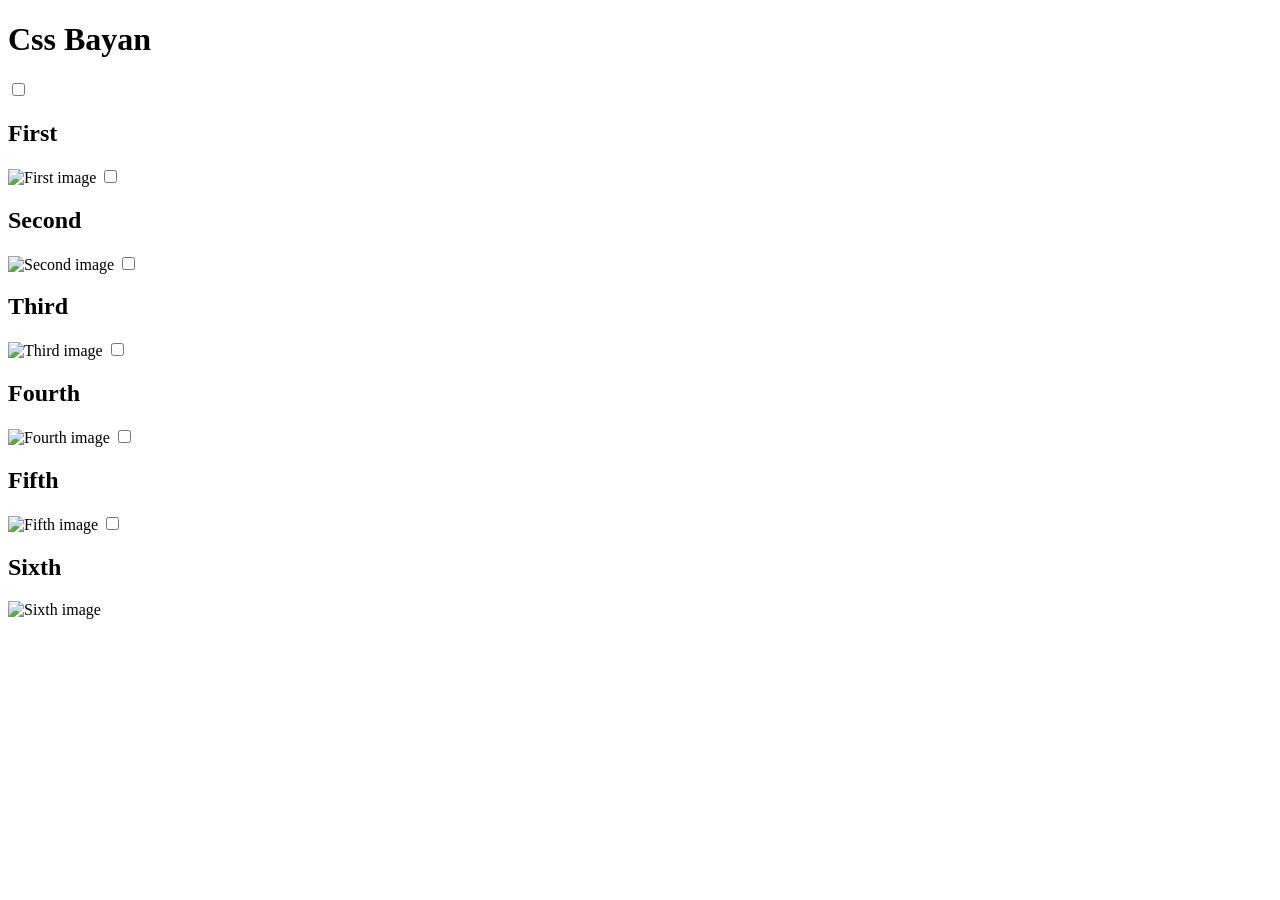
==== index.html @ 68108b70 "feat: add basic page layout (Sun, Mar 12, 2023 15:39:24 PM)" ====
<!DOCTYPE html>
<html lang="en" class="page">
<head>
  <meta charset="UTF-8">
  <meta http-equiv="X-UA-Compatible" content="IE=edge">
  <meta name="viewport" content="width=device-width, initial-scale=1.0">
  <link rel="stylesheet" href="./styles.css">
  <title>Css Bayan</title>
</head>
<body class="page__body">
  <h1 class="title">Css Bayan</h1>
  <div class="accordion">
    <label for="category-1" class="accordion__category category">
      <input class="category__checkbox" type="checkbox" id="category-1">
      <h2 class="category__title">First</h2>
      <img class="category__img" src="" alt="First image" width="200" height="auto">
    </label>
    <label for="category-2" class="accordion__category category">
      <input class="category__checkbox" type="checkbox" id="category-2">
      <h2 class="category__title">Second</h2>
      <img class="category__img" src="" alt="Second image" width="200" height="auto">
    </label>
    <label for="category-3" class="accordion__category category">
      <input class="category__checkbox" type="checkbox" id="category-3">
      <h2 class="category__title">Third</h2>
      <img class="category__img" src="" alt="Third image" width="200" height="auto">
    </label>
    <label for="category-4" class="accordion__category category">
      <input class="category__checkbox" type="checkbox" id="category-4">
      <h2 class="category__title">Fourth</h2>
      <img class="category__img" src="" alt="Fourth image" width="200" height="auto">
    </label>
    <label for="category-5" class="accordion__category category">
      <input class="category__checkbox" type="checkbox" id="category-5">
      <h2 class="category__title">Fifth</h2>
      <img class="category__img" class="category__img" src="" alt="Fifth image" width="200" height="auto">
    </label>
    <label for="category-6" class="accordion__category category">
      <input class="category__checkbox" type="checkbox" id="category-6">
      <h2 class="category__title">Sixth</h2>
      <img class="category__img" class="category__img" src="" alt="Sixth image" width="200" height="auto">
    </label>
  </div>
</body>
</html>
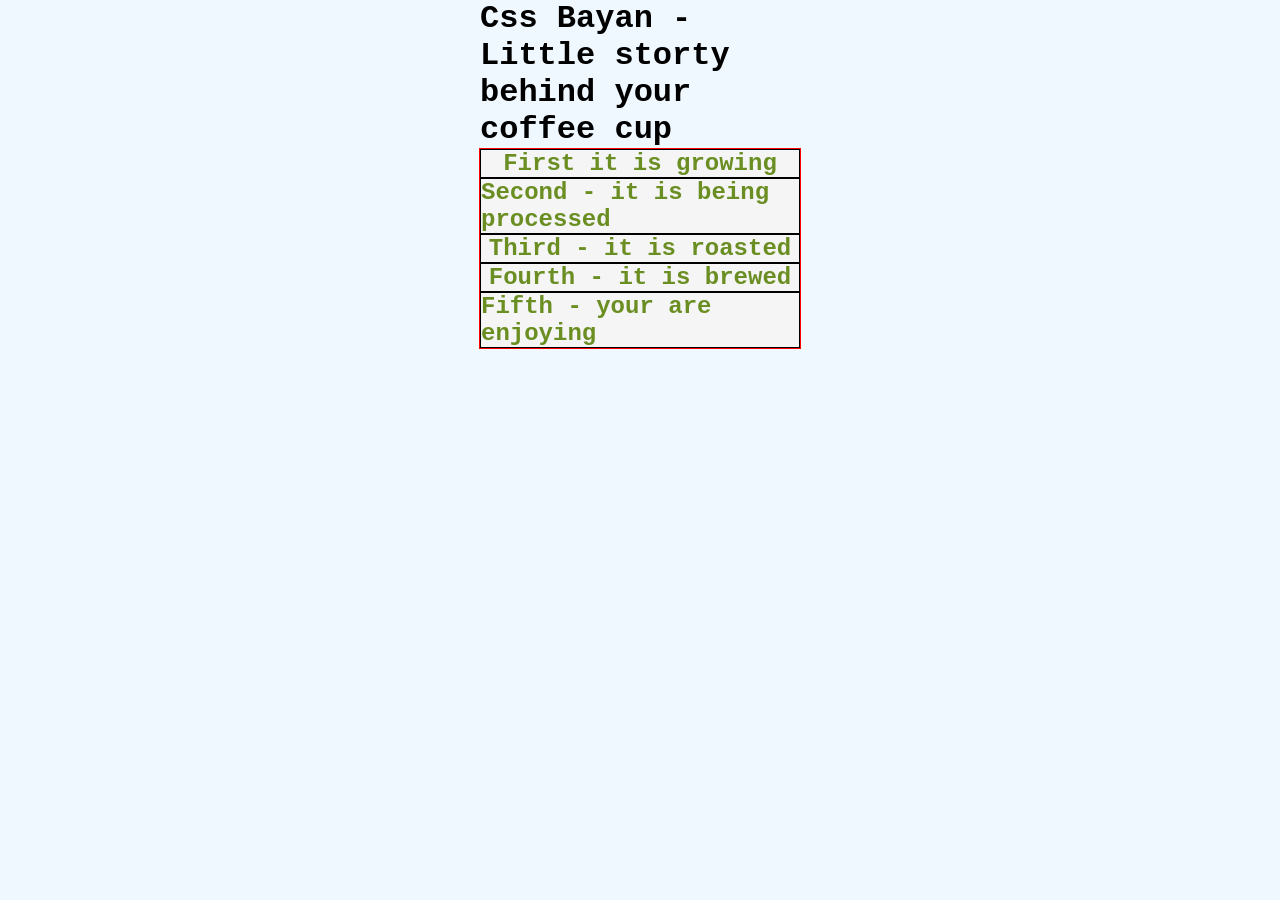
==== commit 6797d7d9: "feat: add images and text content" ====
--- a/index.html
+++ b/index.html
@@ -8,38 +8,38 @@
   <title>Css Bayan</title>
 </head>
 <body class="page__body">
-  <h1 class="title">Css Bayan</h1>
+  <h1 class="title">Css Bayan - Little storty behind your coffee cup</h1>
   <div class="accordion">
     <label for="category-1" class="accordion__category category">
       <input class="category__checkbox" type="checkbox" id="category-1">
-      <h2 class="category__title">First</h2>
-      <img class="category__img" src="" alt="First image" width="200" height="auto">
+      <h2 class="category__title">First it is growing</h2>
+      <img class="category__img" src="./assets/growing.jpg" alt="First image" width="200" height="auto">
     </label>
     <label for="category-2" class="accordion__category category">
       <input class="category__checkbox" type="checkbox" id="category-2">
-      <h2 class="category__title">Second</h2>
-      <img class="category__img" src="" alt="Second image" width="200" height="auto">
+      <h2 class="category__title">Second - it is being processed</h2>
+      <img class="category__img" src="./assets/depulping.jpg" alt="Second image" width="200" height="auto">
     </label>
     <label for="category-3" class="accordion__category category">
       <input class="category__checkbox" type="checkbox" id="category-3">
-      <h2 class="category__title">Third</h2>
-      <img class="category__img" src="" alt="Third image" width="200" height="auto">
+      <h2 class="category__title">Third - it is roasted</h2>
+      <img class="category__img" src="./assets/roasting.jpg" alt="Third image" width="200" height="auto">
     </label>
     <label for="category-4" class="accordion__category category">
       <input class="category__checkbox" type="checkbox" id="category-4">
-      <h2 class="category__title">Fourth</h2>
-      <img class="category__img" src="" alt="Fourth image" width="200" height="auto">
+      <h2 class="category__title">Fourth - it is brewed</h2>
+      <img class="category__img" src="./assets/brewing.jpg" alt="Fourth image" width="200" height="auto">
     </label>
     <label for="category-5" class="accordion__category category">
       <input class="category__checkbox" type="checkbox" id="category-5">
-      <h2 class="category__title">Fifth</h2>
-      <img class="category__img" class="category__img" src="" alt="Fifth image" width="200" height="auto">
+      <h2 class="category__title">Fifth - your are enjoying</h2>
+      <img class="category__img" class="category__img" src="./assets/enjoying.jpg" alt="Fifth image" width="200" height="auto">
     </label>
-    <label for="category-6" class="accordion__category category">
+    <!-- <label for="category-6" class="accordion__category category">
       <input class="category__checkbox" type="checkbox" id="category-6">
       <h2 class="category__title">Sixth</h2>
       <img class="category__img" class="category__img" src="" alt="Sixth image" width="200" height="auto">
-    </label>
+    </label> -->
   </div>
 </body>
 </html>
--- a/styles.css
+++ b/styles.css
@@ -0,0 +1,58 @@
+* {
+  box-sizing: border-box;
+  margin: 0;
+  padding: 0;
+}
+
+.page {
+  font-family: 'Courier New', Courier, monospace;
+}
+
+.page__body {
+  margin: auto;
+  background-color: aliceblue;
+  min-width: 320px;
+}
+
+.title {
+  margin: 0 auto;
+  max-width: 320px;
+}
+
+.accordion {
+  width: fit-content;
+  margin: 0 auto;
+  color: olivedrab;
+  border: 1px solid red;
+}
+
+.accordion:hover {
+  color:  black;
+}
+
+.category {
+  display: grid;
+  justify-content: center;
+  width: 320px;
+  border: 1px solid black;
+  background-color: whitesmoke;
+  margin: 0 auto;
+  transition: all 0.5s cubic-bezier(0.075, 0.82, 0.165, 1);
+}
+
+.category__checkbox {
+  display: none;
+}
+
+.category:has(.category__checkbox:checked) {
+  color: red;
+}
+
+.category__img {
+  height: 0;
+  transition: all 1s cubic-bezier(0.075, 0.82, 0.165, 1);
+}
+
+.category:has(.category__checkbox:checked) > .category__img {
+  height: auto;
+}
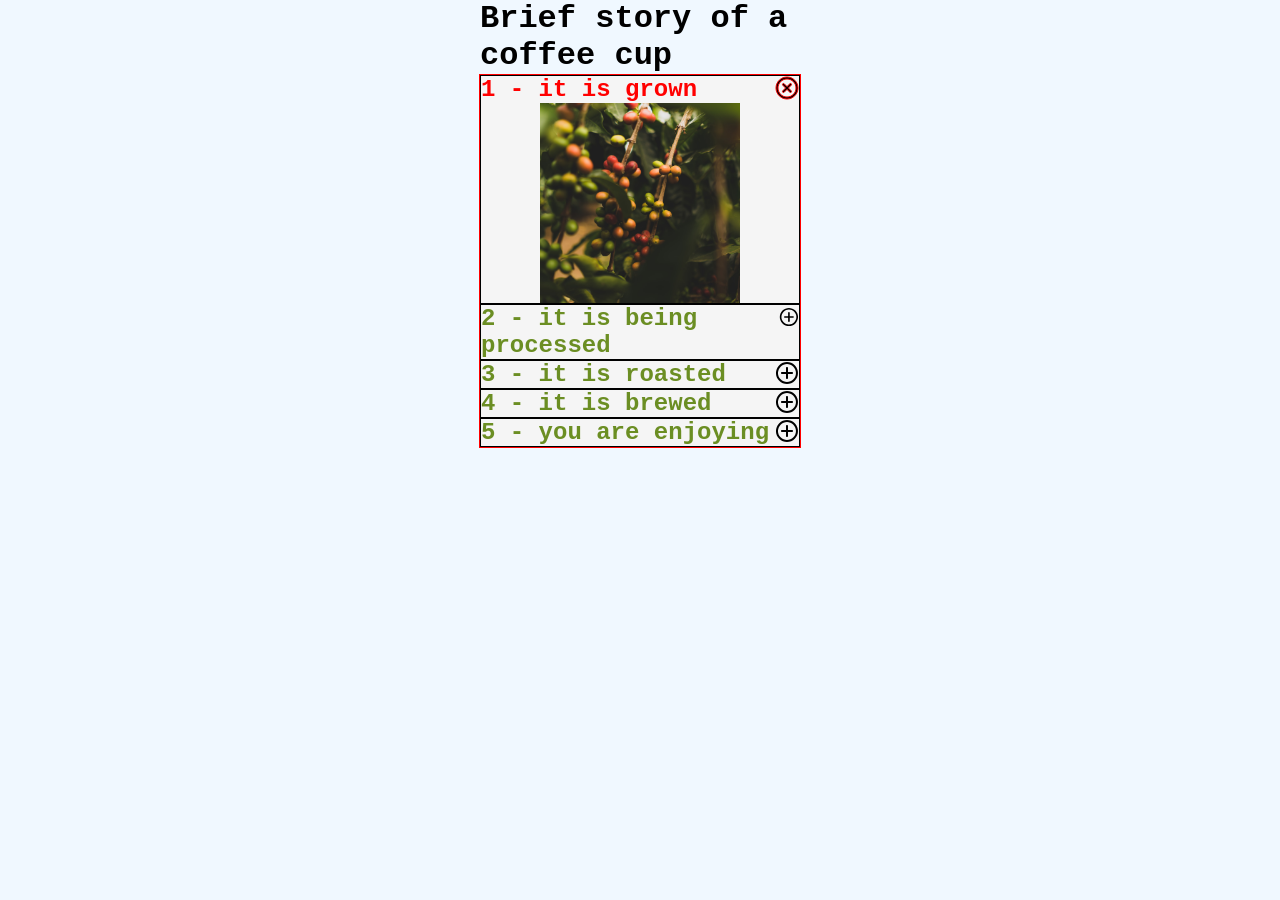
==== commit b4cb9a72: "feat: add icons and transitions (Sun, Mar 12, 2023 15:44:24 PM)" ====
--- a/index.html
+++ b/index.html
@@ -8,38 +8,63 @@
   <title>Css Bayan</title>
 </head>
 <body class="page__body">
-  <h1 class="title">Css Bayan - Little storty behind your coffee cup</h1>
+  <h1 class="title">Brief story of a coffee cup</h1>
   <div class="accordion">
     <label for="category-1" class="accordion__category category">
-      <input class="category__checkbox" type="checkbox" id="category-1">
-      <h2 class="category__title">First it is growing</h2>
+      <input class="category__checkbox" type="checkbox" id="category-1" checked="">
+      <div class="summary">
+        <h2 class="summary__title">1 - it is grown</h2>
+        <svg class="summary__icon" xmlns="http://www.w3.org/2000/svg" width="24px" height="24px" viewBox="0 0 24 24" fill="none">
+          <path d="M7.75716 7.75736C8.14768 7.36683 8.78084 7.36683 9.17137 7.75736L11.9998 10.5858L14.8283 7.75736C15.2188 7.36684 15.852 7.36684 16.2425 7.75736C16.6331 8.14789 16.6331 8.78105 16.2425 9.17158L13.4141 12L16.2424 14.8284C16.633 15.2189 16.633 15.8521 16.2424 16.2426C15.8519 16.6332 15.2187 16.6332 14.8282 16.2426L11.9998 13.4143L9.17146 16.2426C8.78094 16.6332 8.14777 16.6332 7.75725 16.2426C7.36672 15.8521 7.36672 15.219 7.75725 14.8284L10.5856 12L7.75716 9.17157C7.36663 8.78104 7.36663 8.14788 7.75716 7.75736Z" fill="#000000"/>
+          <path fill-rule="evenodd" clip-rule="evenodd" d="M1 12C1 5.92487 5.92487 1 12 1C18.0751 1 23 5.92487 23 12C23 18.0751 18.0751 23 12 23C5.92487 23 1 18.0751 1 12ZM12 3C7.02944 3 3 7.02944 3 12C3 16.9706 7.02944 21 12 21C16.9706 21 21 16.9706 21 12C21 7.02944 16.9706 3 12 3Z" fill="#000000"/>
+        </svg>
+      </div>
       <img class="category__img" src="./assets/growing.jpg" alt="First image" width="200" height="auto">
     </label>
     <label for="category-2" class="accordion__category category">
       <input class="category__checkbox" type="checkbox" id="category-2">
-      <h2 class="category__title">Second - it is being processed</h2>
+      <div class="summary">
+        <h2 class="summary__title">2 - it is being processed</h2>
+        <svg class="summary__icon" xmlns="http://www.w3.org/2000/svg" width="24px" height="24px" viewBox="0 0 24 24" fill="none">
+          <path d="M7.75716 7.75736C8.14768 7.36683 8.78084 7.36683 9.17137 7.75736L11.9998 10.5858L14.8283 7.75736C15.2188 7.36684 15.852 7.36684 16.2425 7.75736C16.6331 8.14789 16.6331 8.78105 16.2425 9.17158L13.4141 12L16.2424 14.8284C16.633 15.2189 16.633 15.8521 16.2424 16.2426C15.8519 16.6332 15.2187 16.6332 14.8282 16.2426L11.9998 13.4143L9.17146 16.2426C8.78094 16.6332 8.14777 16.6332 7.75725 16.2426C7.36672 15.8521 7.36672 15.219 7.75725 14.8284L10.5856 12L7.75716 9.17157C7.36663 8.78104 7.36663 8.14788 7.75716 7.75736Z" fill="#000000"/>
+          <path fill-rule="evenodd" clip-rule="evenodd" d="M1 12C1 5.92487 5.92487 1 12 1C18.0751 1 23 5.92487 23 12C23 18.0751 18.0751 23 12 23C5.92487 23 1 18.0751 1 12ZM12 3C7.02944 3 3 7.02944 3 12C3 16.9706 7.02944 21 12 21C16.9706 21 21 16.9706 21 12C21 7.02944 16.9706 3 12 3Z" fill="#000000"/>
+        </svg>
+      </div>
       <img class="category__img" src="./assets/depulping.jpg" alt="Second image" width="200" height="auto">
     </label>
     <label for="category-3" class="accordion__category category">
       <input class="category__checkbox" type="checkbox" id="category-3">
-      <h2 class="category__title">Third - it is roasted</h2>
+      <div class="summary">
+        <h2 class="summary__title">3 - it is roasted</h2>
+        <svg class="summary__icon" xmlns="http://www.w3.org/2000/svg" width="24px" height="24px" viewBox="0 0 24 24" fill="none">
+          <path d="M7.75716 7.75736C8.14768 7.36683 8.78084 7.36683 9.17137 7.75736L11.9998 10.5858L14.8283 7.75736C15.2188 7.36684 15.852 7.36684 16.2425 7.75736C16.6331 8.14789 16.6331 8.78105 16.2425 9.17158L13.4141 12L16.2424 14.8284C16.633 15.2189 16.633 15.8521 16.2424 16.2426C15.8519 16.6332 15.2187 16.6332 14.8282 16.2426L11.9998 13.4143L9.17146 16.2426C8.78094 16.6332 8.14777 16.6332 7.75725 16.2426C7.36672 15.8521 7.36672 15.219 7.75725 14.8284L10.5856 12L7.75716 9.17157C7.36663 8.78104 7.36663 8.14788 7.75716 7.75736Z" fill="#000000"/>
+          <path fill-rule="evenodd" clip-rule="evenodd" d="M1 12C1 5.92487 5.92487 1 12 1C18.0751 1 23 5.92487 23 12C23 18.0751 18.0751 23 12 23C5.92487 23 1 18.0751 1 12ZM12 3C7.02944 3 3 7.02944 3 12C3 16.9706 7.02944 21 12 21C16.9706 21 21 16.9706 21 12C21 7.02944 16.9706 3 12 3Z" fill="#000000"/>
+        </svg>
+      </div>
       <img class="category__img" src="./assets/roasting.jpg" alt="Third image" width="200" height="auto">
     </label>
     <label for="category-4" class="accordion__category category">
       <input class="category__checkbox" type="checkbox" id="category-4">
-      <h2 class="category__title">Fourth - it is brewed</h2>
+      <div class="summary">
+        <h2 class="summary__title">4 - it is brewed</h2>
+        <svg class="summary__icon" xmlns="http://www.w3.org/2000/svg" width="24px" height="24px" viewBox="0 0 24 24" fill="none">
+          <path d="M7.75716 7.75736C8.14768 7.36683 8.78084 7.36683 9.17137 7.75736L11.9998 10.5858L14.8283 7.75736C15.2188 7.36684 15.852 7.36684 16.2425 7.75736C16.6331 8.14789 16.6331 8.78105 16.2425 9.17158L13.4141 12L16.2424 14.8284C16.633 15.2189 16.633 15.8521 16.2424 16.2426C15.8519 16.6332 15.2187 16.6332 14.8282 16.2426L11.9998 13.4143L9.17146 16.2426C8.78094 16.6332 8.14777 16.6332 7.75725 16.2426C7.36672 15.8521 7.36672 15.219 7.75725 14.8284L10.5856 12L7.75716 9.17157C7.36663 8.78104 7.36663 8.14788 7.75716 7.75736Z" fill="#000000"/>
+          <path fill-rule="evenodd" clip-rule="evenodd" d="M1 12C1 5.92487 5.92487 1 12 1C18.0751 1 23 5.92487 23 12C23 18.0751 18.0751 23 12 23C5.92487 23 1 18.0751 1 12ZM12 3C7.02944 3 3 7.02944 3 12C3 16.9706 7.02944 21 12 21C16.9706 21 21 16.9706 21 12C21 7.02944 16.9706 3 12 3Z" fill="#000000"/>
+        </svg>
+      </div>
       <img class="category__img" src="./assets/brewing.jpg" alt="Fourth image" width="200" height="auto">
     </label>
     <label for="category-5" class="accordion__category category">
       <input class="category__checkbox" type="checkbox" id="category-5">
-      <h2 class="category__title">Fifth - your are enjoying</h2>
+      <div class="summary">
+        <h2 class="summary__title">5 - you are enjoying</h2>
+        <svg class="summary__icon" xmlns="http://www.w3.org/2000/svg" width="24px" height="24px" viewBox="0 0 24 24" fill="none">
+          <path d="M7.75716 7.75736C8.14768 7.36683 8.78084 7.36683 9.17137 7.75736L11.9998 10.5858L14.8283 7.75736C15.2188 7.36684 15.852 7.36684 16.2425 7.75736C16.6331 8.14789 16.6331 8.78105 16.2425 9.17158L13.4141 12L16.2424 14.8284C16.633 15.2189 16.633 15.8521 16.2424 16.2426C15.8519 16.6332 15.2187 16.6332 14.8282 16.2426L11.9998 13.4143L9.17146 16.2426C8.78094 16.6332 8.14777 16.6332 7.75725 16.2426C7.36672 15.8521 7.36672 15.219 7.75725 14.8284L10.5856 12L7.75716 9.17157C7.36663 8.78104 7.36663 8.14788 7.75716 7.75736Z" fill="#000000"/>
+          <path fill-rule="evenodd" clip-rule="evenodd" d="M1 12C1 5.92487 5.92487 1 12 1C18.0751 1 23 5.92487 23 12C23 18.0751 18.0751 23 12 23C5.92487 23 1 18.0751 1 12ZM12 3C7.02944 3 3 7.02944 3 12C3 16.9706 7.02944 21 12 21C16.9706 21 21 16.9706 21 12C21 7.02944 16.9706 3 12 3Z" fill="#000000"/>
+        </svg>
+      </div>
       <img class="category__img" class="category__img" src="./assets/enjoying.jpg" alt="Fifth image" width="200" height="auto">
     </label>
-    <!-- <label for="category-6" class="accordion__category category">
-      <input class="category__checkbox" type="checkbox" id="category-6">
-      <h2 class="category__title">Sixth</h2>
-      <img class="category__img" class="category__img" src="" alt="Sixth image" width="200" height="auto">
-    </label> -->
   </div>
 </body>
 </html>
--- a/styles.css
+++ b/styles.css
@@ -31,13 +31,20 @@
 }
 
 .category {
-  display: grid;
+  display: flex;
+  flex-direction: column;
   justify-content: center;
   width: 320px;
   border: 1px solid black;
   background-color: whitesmoke;
   margin: 0 auto;
   transition: all 0.5s cubic-bezier(0.075, 0.82, 0.165, 1);
+  cursor: pointer;
+}
+
+.summary {
+  display: flex;
+  justify-content: space-between;
 }
 
 .category__checkbox {
@@ -49,10 +56,36 @@
 }
 
 .category__img {
-  height: 0;
+  width: 200px;
+  height: 200px;
+  object-fit: cover;
+  margin: 0 auto;
+  transform: scale(0);
+  max-height: 0;
   transition: all 1s cubic-bezier(0.075, 0.82, 0.165, 1);
 }
 
 .category:has(.category__checkbox:checked) > .category__img {
-  height: auto;
+  transform: scaleY(1);
+  max-height: fit-content;
 }
+
+.category:hover > .category__img {
+  transform: scaleY(1);
+  max-height: fit-content;
+}
+
+.summary__icon {
+  transform: rotate(45deg);
+  transition: all .6s cubic-bezier(0.075, 0.82, 0.165, 1);
+
+}
+
+.category:has(.category__checkbox:checked) .summary__icon {
+  transform: rotate(0deg);
+  stroke: red;
+}
+
+.category:hover .summary__icon {
+  transform: rotate(0deg);
+}
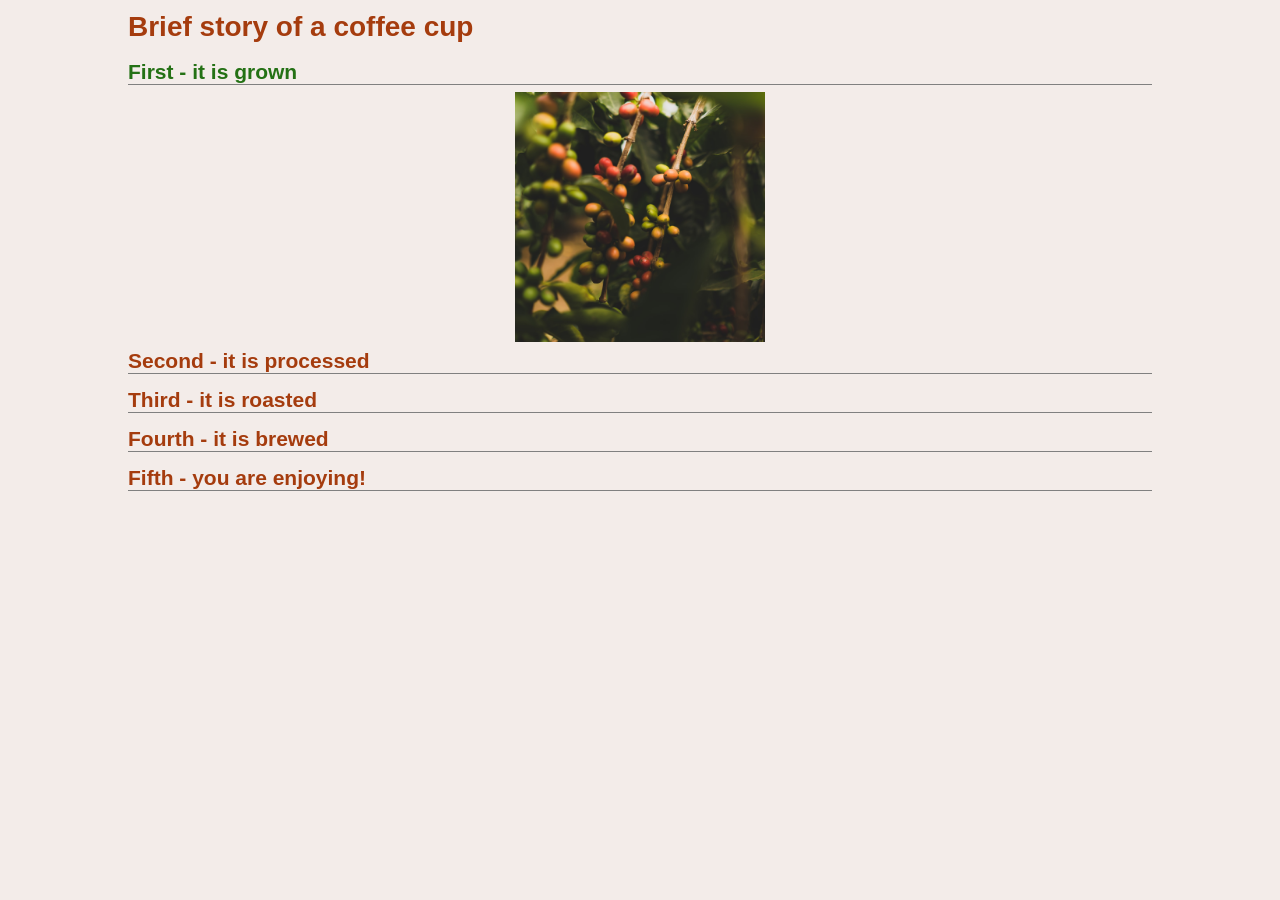
==== commit 5c6aaa83: "feat: tinker content, add visual changes to styles (Sun, Mar 12, 2023 17:30:23 PM)" ====
--- a/index.html
+++ b/index.html
@@ -13,57 +13,57 @@
     <label for="category-1" class="accordion__category category">
       <input class="category__checkbox" type="checkbox" id="category-1" checked="">
       <div class="summary">
-        <h2 class="summary__title">1 - it is grown</h2>
+        <h2 class="summary__title">First - it is grown</h2>
         <svg class="summary__icon" xmlns="http://www.w3.org/2000/svg" width="24px" height="24px" viewBox="0 0 24 24" fill="none">
           <path d="M7.75716 7.75736C8.14768 7.36683 8.78084 7.36683 9.17137 7.75736L11.9998 10.5858L14.8283 7.75736C15.2188 7.36684 15.852 7.36684 16.2425 7.75736C16.6331 8.14789 16.6331 8.78105 16.2425 9.17158L13.4141 12L16.2424 14.8284C16.633 15.2189 16.633 15.8521 16.2424 16.2426C15.8519 16.6332 15.2187 16.6332 14.8282 16.2426L11.9998 13.4143L9.17146 16.2426C8.78094 16.6332 8.14777 16.6332 7.75725 16.2426C7.36672 15.8521 7.36672 15.219 7.75725 14.8284L10.5856 12L7.75716 9.17157C7.36663 8.78104 7.36663 8.14788 7.75716 7.75736Z" fill="#000000"/>
           <path fill-rule="evenodd" clip-rule="evenodd" d="M1 12C1 5.92487 5.92487 1 12 1C18.0751 1 23 5.92487 23 12C23 18.0751 18.0751 23 12 23C5.92487 23 1 18.0751 1 12ZM12 3C7.02944 3 3 7.02944 3 12C3 16.9706 7.02944 21 12 21C16.9706 21 21 16.9706 21 12C21 7.02944 16.9706 3 12 3Z" fill="#000000"/>
         </svg>
       </div>
-      <img class="category__img" src="./assets/growing.jpg" alt="First image" width="200" height="auto">
+      <img class="category__img" src="./assets/growing.jpg" alt="First image" width="250" height="250">
     </label>
     <label for="category-2" class="accordion__category category">
       <input class="category__checkbox" type="checkbox" id="category-2">
       <div class="summary">
-        <h2 class="summary__title">2 - it is being processed</h2>
+        <h2 class="summary__title">Second - it is processed</h2>
         <svg class="summary__icon" xmlns="http://www.w3.org/2000/svg" width="24px" height="24px" viewBox="0 0 24 24" fill="none">
           <path d="M7.75716 7.75736C8.14768 7.36683 8.78084 7.36683 9.17137 7.75736L11.9998 10.5858L14.8283 7.75736C15.2188 7.36684 15.852 7.36684 16.2425 7.75736C16.6331 8.14789 16.6331 8.78105 16.2425 9.17158L13.4141 12L16.2424 14.8284C16.633 15.2189 16.633 15.8521 16.2424 16.2426C15.8519 16.6332 15.2187 16.6332 14.8282 16.2426L11.9998 13.4143L9.17146 16.2426C8.78094 16.6332 8.14777 16.6332 7.75725 16.2426C7.36672 15.8521 7.36672 15.219 7.75725 14.8284L10.5856 12L7.75716 9.17157C7.36663 8.78104 7.36663 8.14788 7.75716 7.75736Z" fill="#000000"/>
           <path fill-rule="evenodd" clip-rule="evenodd" d="M1 12C1 5.92487 5.92487 1 12 1C18.0751 1 23 5.92487 23 12C23 18.0751 18.0751 23 12 23C5.92487 23 1 18.0751 1 12ZM12 3C7.02944 3 3 7.02944 3 12C3 16.9706 7.02944 21 12 21C16.9706 21 21 16.9706 21 12C21 7.02944 16.9706 3 12 3Z" fill="#000000"/>
         </svg>
       </div>
-      <img class="category__img" src="./assets/depulping.jpg" alt="Second image" width="200" height="auto">
+      <img class="category__img" src="./assets/depulping.jpg" alt="Second image" width="250" height="250">
     </label>
     <label for="category-3" class="accordion__category category">
       <input class="category__checkbox" type="checkbox" id="category-3">
       <div class="summary">
-        <h2 class="summary__title">3 - it is roasted</h2>
+        <h2 class="summary__title">Third - it is roasted</h2>
         <svg class="summary__icon" xmlns="http://www.w3.org/2000/svg" width="24px" height="24px" viewBox="0 0 24 24" fill="none">
           <path d="M7.75716 7.75736C8.14768 7.36683 8.78084 7.36683 9.17137 7.75736L11.9998 10.5858L14.8283 7.75736C15.2188 7.36684 15.852 7.36684 16.2425 7.75736C16.6331 8.14789 16.6331 8.78105 16.2425 9.17158L13.4141 12L16.2424 14.8284C16.633 15.2189 16.633 15.8521 16.2424 16.2426C15.8519 16.6332 15.2187 16.6332 14.8282 16.2426L11.9998 13.4143L9.17146 16.2426C8.78094 16.6332 8.14777 16.6332 7.75725 16.2426C7.36672 15.8521 7.36672 15.219 7.75725 14.8284L10.5856 12L7.75716 9.17157C7.36663 8.78104 7.36663 8.14788 7.75716 7.75736Z" fill="#000000"/>
           <path fill-rule="evenodd" clip-rule="evenodd" d="M1 12C1 5.92487 5.92487 1 12 1C18.0751 1 23 5.92487 23 12C23 18.0751 18.0751 23 12 23C5.92487 23 1 18.0751 1 12ZM12 3C7.02944 3 3 7.02944 3 12C3 16.9706 7.02944 21 12 21C16.9706 21 21 16.9706 21 12C21 7.02944 16.9706 3 12 3Z" fill="#000000"/>
         </svg>
       </div>
-      <img class="category__img" src="./assets/roasting.jpg" alt="Third image" width="200" height="auto">
+      <img class="category__img" src="./assets/roasting.jpg" alt="Third image" width="250" height="250">
     </label>
     <label for="category-4" class="accordion__category category">
       <input class="category__checkbox" type="checkbox" id="category-4">
       <div class="summary">
-        <h2 class="summary__title">4 - it is brewed</h2>
+        <h2 class="summary__title">Fourth - it is brewed</h2>
         <svg class="summary__icon" xmlns="http://www.w3.org/2000/svg" width="24px" height="24px" viewBox="0 0 24 24" fill="none">
           <path d="M7.75716 7.75736C8.14768 7.36683 8.78084 7.36683 9.17137 7.75736L11.9998 10.5858L14.8283 7.75736C15.2188 7.36684 15.852 7.36684 16.2425 7.75736C16.6331 8.14789 16.6331 8.78105 16.2425 9.17158L13.4141 12L16.2424 14.8284C16.633 15.2189 16.633 15.8521 16.2424 16.2426C15.8519 16.6332 15.2187 16.6332 14.8282 16.2426L11.9998 13.4143L9.17146 16.2426C8.78094 16.6332 8.14777 16.6332 7.75725 16.2426C7.36672 15.8521 7.36672 15.219 7.75725 14.8284L10.5856 12L7.75716 9.17157C7.36663 8.78104 7.36663 8.14788 7.75716 7.75736Z" fill="#000000"/>
           <path fill-rule="evenodd" clip-rule="evenodd" d="M1 12C1 5.92487 5.92487 1 12 1C18.0751 1 23 5.92487 23 12C23 18.0751 18.0751 23 12 23C5.92487 23 1 18.0751 1 12ZM12 3C7.02944 3 3 7.02944 3 12C3 16.9706 7.02944 21 12 21C16.9706 21 21 16.9706 21 12C21 7.02944 16.9706 3 12 3Z" fill="#000000"/>
         </svg>
       </div>
-      <img class="category__img" src="./assets/brewing.jpg" alt="Fourth image" width="200" height="auto">
+      <img class="category__img" src="./assets/brewing.jpg" alt="Fourth image" width="250" height="250">
     </label>
     <label for="category-5" class="accordion__category category">
       <input class="category__checkbox" type="checkbox" id="category-5">
       <div class="summary">
-        <h2 class="summary__title">5 - you are enjoying</h2>
+        <h2 class="summary__title">Fifth - you are enjoying!</h2>
         <svg class="summary__icon" xmlns="http://www.w3.org/2000/svg" width="24px" height="24px" viewBox="0 0 24 24" fill="none">
           <path d="M7.75716 7.75736C8.14768 7.36683 8.78084 7.36683 9.17137 7.75736L11.9998 10.5858L14.8283 7.75736C15.2188 7.36684 15.852 7.36684 16.2425 7.75736C16.6331 8.14789 16.6331 8.78105 16.2425 9.17158L13.4141 12L16.2424 14.8284C16.633 15.2189 16.633 15.8521 16.2424 16.2426C15.8519 16.6332 15.2187 16.6332 14.8282 16.2426L11.9998 13.4143L9.17146 16.2426C8.78094 16.6332 8.14777 16.6332 7.75725 16.2426C7.36672 15.8521 7.36672 15.219 7.75725 14.8284L10.5856 12L7.75716 9.17157C7.36663 8.78104 7.36663 8.14788 7.75716 7.75736Z" fill="#000000"/>
           <path fill-rule="evenodd" clip-rule="evenodd" d="M1 12C1 5.92487 5.92487 1 12 1C18.0751 1 23 5.92487 23 12C23 18.0751 18.0751 23 12 23C5.92487 23 1 18.0751 1 12ZM12 3C7.02944 3 3 7.02944 3 12C3 16.9706 7.02944 21 12 21C16.9706 21 21 16.9706 21 12C21 7.02944 16.9706 3 12 3Z" fill="#000000"/>
         </svg>
       </div>
-      <img class="category__img" class="category__img" src="./assets/enjoying.jpg" alt="Fifth image" width="200" height="auto">
+      <img class="category__img" class="category__img" src="./assets/enjoying.jpg" alt="Fifth image" width="250" height="250">
     </label>
   </div>
 </body>
--- a/styles.css
+++ b/styles.css
@@ -5,87 +5,109 @@
 }
 
 .page {
-  font-family: 'Courier New', Courier, monospace;
+  font-family: sans-serif
 }
 
 .page__body {
   margin: auto;
-  background-color: aliceblue;
-  min-width: 320px;
+  background-color: #F3ECE9;
+  min-width: 80%;
+  font-size: .7rem;
+  color: #A53C0E;
 }
 
 .title {
-  margin: 0 auto;
-  max-width: 320px;
+  margin: .4em auto .6em;
+  max-width: 80%;
 }
 
+/* Accordion */
 .accordion {
-  width: fit-content;
+  width: 80%;
   margin: 0 auto;
-  color: olivedrab;
-  border: 1px solid red;
+  transition: all 1s cubic-bezier(0.075, 0.82, 0.165, 1);
 }
 
-.accordion:hover {
-  color:  black;
-}
-
+/* Category */
 .category {
   display: flex;
   flex-direction: column;
   justify-content: center;
-  width: 320px;
-  border: 1px solid black;
-  background-color: whitesmoke;
   margin: 0 auto;
   transition: all 0.5s cubic-bezier(0.075, 0.82, 0.165, 1);
   cursor: pointer;
-}
-
-.summary {
-  display: flex;
-  justify-content: space-between;
 }
 
 .category__checkbox {
   display: none;
 }
 
-.category:has(.category__checkbox:checked) {
-  color: red;
-}
-
 .category__img {
-  width: 200px;
-  height: 200px;
   object-fit: cover;
-  margin: 0 auto;
+  margin: .5em auto;
   transform: scale(0);
   max-height: 0;
   transition: all 1s cubic-bezier(0.075, 0.82, 0.165, 1);
 }
 
-.category:has(.category__checkbox:checked) > .category__img {
-  transform: scaleY(1);
-  max-height: fit-content;
+/* Summary */
+.summary {
+  display: flex;
+  justify-content: space-between;
+  border-bottom: .05em solid gray;
 }
 
+.summary__icon {
+  opacity: 0;
+  transform: rotate(45deg);
+  transition: all .6s cubic-bezier(0.075, 0.82, 0.165, 1);
+}
+
+/* Effects */
+.accordion:hover {
+  color: #247115;
+}
+
+.accordion:hover .summary__icon {
+  opacity: 1;
+}
+
+.category:has(.category__checkbox:checked) {
+  color: #247115;
+}
+
+.category:not(.category:has(.category__checkbox:checked)) .category__img {
+  transform: scaleY(0);
+  height: 0;
+  /* transition: all 1s cubic-bezier(0.075, 0.82, 0.165, 1); */
+}
+
+.category:hover .summary__icon {
+  transform: rotate(37deg);
+  transition: all 1s cubic-bezier(0.075, 0.82, 0.165, 1);
+}
+
+.category:has(.category__checkbox:checked) .summary__icon {
+  transform: rotate(0deg);
+  stroke: #247115;
+}
+
+.category:has(.category__checkbox:checked) .category__img,
 .category:hover > .category__img {
   transform: scaleY(1);
   max-height: fit-content;
 }
 
-.summary__icon {
-  transform: rotate(45deg);
-  transition: all .6s cubic-bezier(0.075, 0.82, 0.165, 1);
+/* Media */
 
+@media screen and (min-width: 820px) {
+  .page__body {
+    font-size: .875rem;
+  }
 }
 
-.category:has(.category__checkbox:checked) .summary__icon {
-  transform: rotate(0deg);
-  stroke: red;
+@media screen and (min-width: 1920px) {
+  .page__body {
+    font-size: 1.1rem;
+  }
 }
-
-.category:hover .summary__icon {
-  transform: rotate(0deg);
-}
